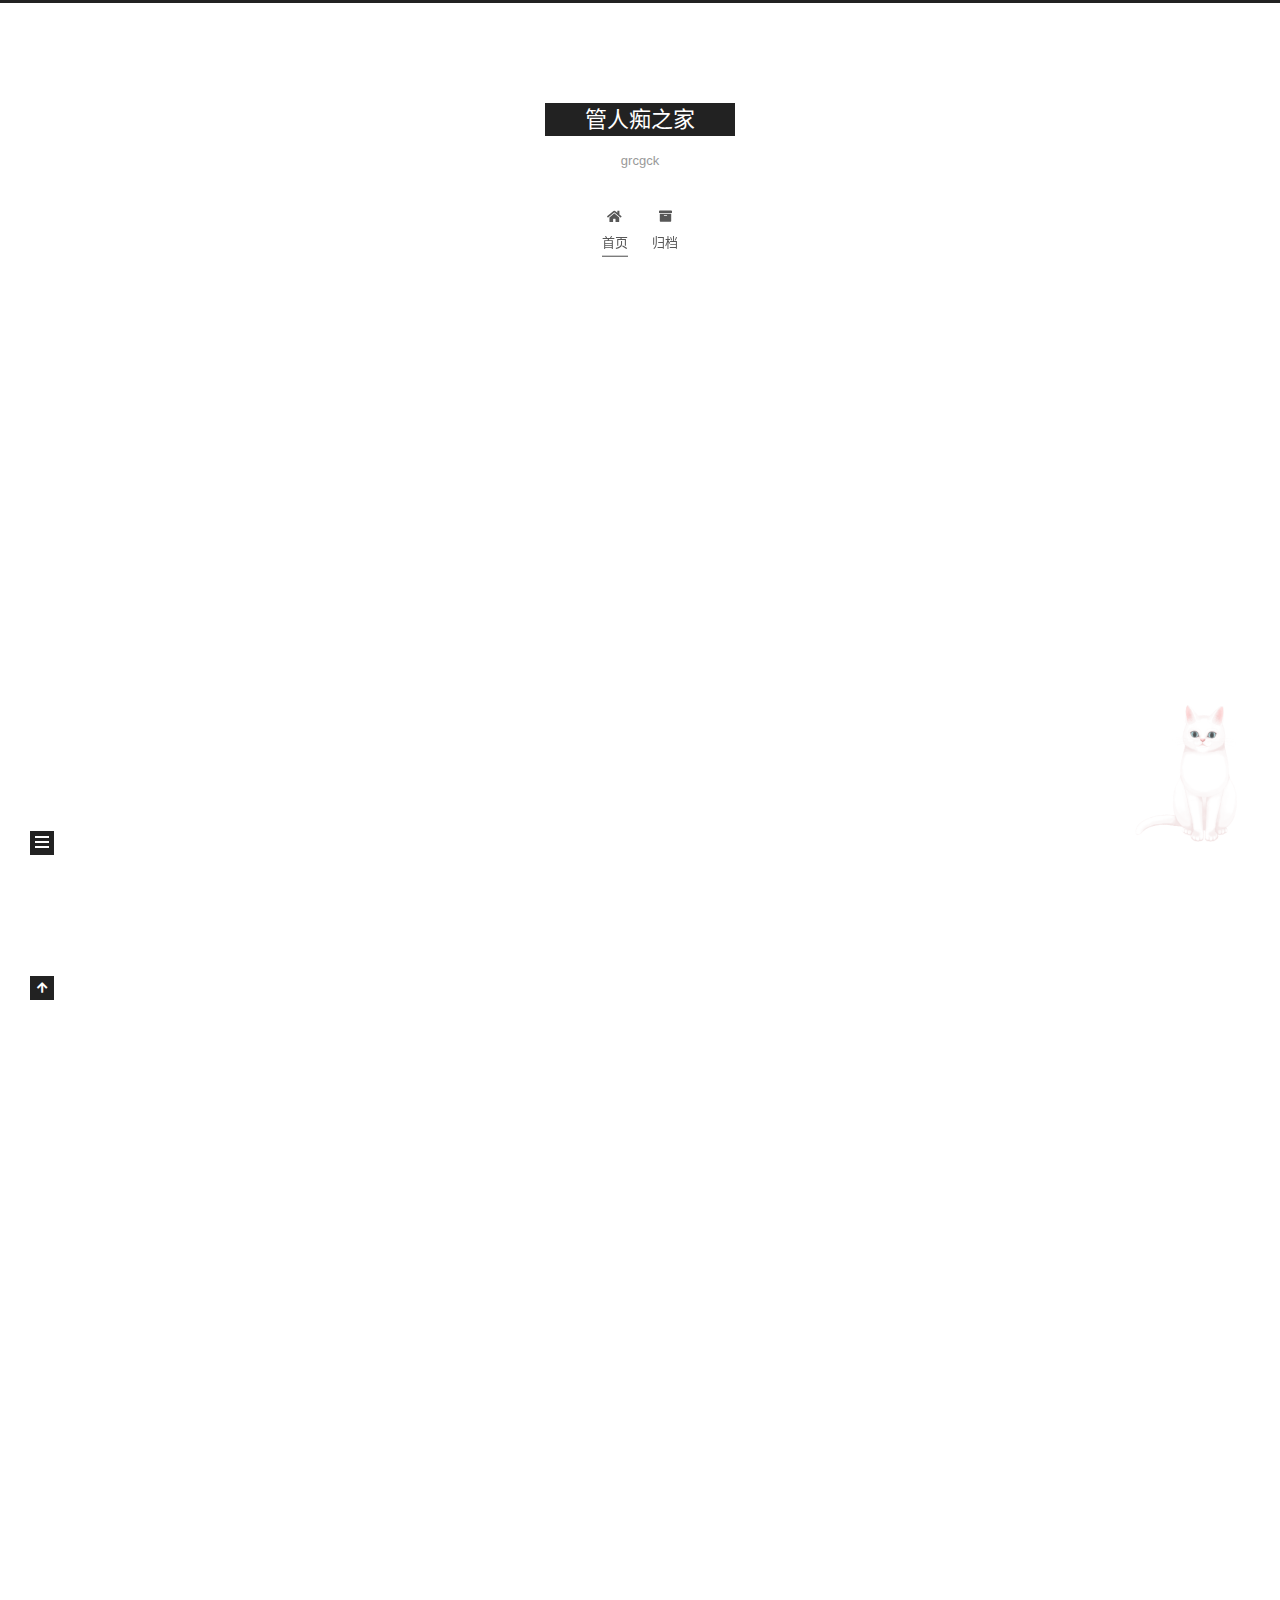
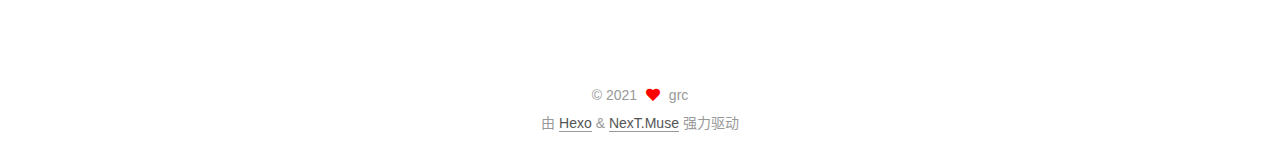
==== index.html @ 7132b40b "Site updated: 2021-07-01 03:43:33" ====
<!DOCTYPE html>
<html lang="zh-CN">
<head>
  <meta charset="UTF-8">
<meta name="viewport" content="width=device-width, initial-scale=1, maximum-scale=2">
<meta name="theme-color" content="#222">
<meta name="generator" content="Hexo 5.4.0">
  <link rel="apple-touch-icon" sizes="180x180" href="/images/apple-touch-icon-next.png">
  <link rel="icon" type="image/png" sizes="32x32" href="/images/favicon-32x32-next.png">
  <link rel="icon" type="image/png" sizes="16x16" href="/images/favicon-16x16-next.png">
  <link rel="mask-icon" href="/images/logo.svg" color="#222">

<link rel="stylesheet" href="/css/main.css">


<link rel="stylesheet" href="/lib/font-awesome/css/all.min.css">

<script id="hexo-configurations">
    var NexT = window.NexT || {};
    var CONFIG = {"hostname":"example.com","root":"/","scheme":"Muse","version":"7.8.0","exturl":false,"sidebar":{"position":"left","display":"post","padding":18,"offset":12,"onmobile":false},"copycode":{"enable":false,"show_result":false,"style":null},"back2top":{"enable":true,"sidebar":false,"scrollpercent":false},"bookmark":{"enable":false,"color":"#222","save":"auto"},"fancybox":false,"mediumzoom":false,"lazyload":false,"pangu":false,"comments":{"style":"tabs","active":null,"storage":true,"lazyload":false,"nav":null},"algolia":{"hits":{"per_page":10},"labels":{"input_placeholder":"Search for Posts","hits_empty":"We didn't find any results for the search: ${query}","hits_stats":"${hits} results found in ${time} ms"}},"localsearch":{"enable":false,"trigger":"auto","top_n_per_article":1,"unescape":false,"preload":false},"motion":{"enable":true,"async":false,"transition":{"post_block":"fadeIn","post_header":"slideDownIn","post_body":"slideDownIn","coll_header":"slideLeftIn","sidebar":"slideUpIn"}}};
  </script>

  <meta property="og:type" content="website">
<meta property="og:title" content="管人痴之家">
<meta property="og:url" content="http://example.com/index.html">
<meta property="og:site_name" content="管人痴之家">
<meta property="og:locale" content="zh_CN">
<meta property="article:author" content="grc">
<meta property="article:tag" content="vtb">
<meta name="twitter:card" content="summary">

<link rel="canonical" href="http://example.com/">


<script id="page-configurations">
  // https://hexo.io/docs/variables.html
  CONFIG.page = {
    sidebar: "",
    isHome : true,
    isPost : false,
    lang   : 'zh-CN'
  };
</script>

  <title>管人痴之家</title>
  






  <noscript>
  <style>
  .use-motion .brand,
  .use-motion .menu-item,
  .sidebar-inner,
  .use-motion .post-block,
  .use-motion .pagination,
  .use-motion .comments,
  .use-motion .post-header,
  .use-motion .post-body,
  .use-motion .collection-header { opacity: initial; }

  .use-motion .site-title,
  .use-motion .site-subtitle {
    opacity: initial;
    top: initial;
  }

  .use-motion .logo-line-before i { left: initial; }
  .use-motion .logo-line-after i { right: initial; }
  </style>
</noscript>

</head>

<body itemscope itemtype="http://schema.org/WebPage">
  <div class="container use-motion">
    <div class="headband"></div>

    <header class="header" itemscope itemtype="http://schema.org/WPHeader">
      <div class="header-inner"><div class="site-brand-container">
  <div class="site-nav-toggle">
    <div class="toggle" aria-label="切换导航栏">
      <span class="toggle-line toggle-line-first"></span>
      <span class="toggle-line toggle-line-middle"></span>
      <span class="toggle-line toggle-line-last"></span>
    </div>
  </div>

  <div class="site-meta">

    <a href="/" class="brand" rel="start">
      <span class="logo-line-before"><i></i></span>
      <h1 class="site-title">管人痴之家</h1>
      <span class="logo-line-after"><i></i></span>
    </a>
      <p class="site-subtitle" itemprop="description">grcgck</p>
  </div>

  <div class="site-nav-right">
    <div class="toggle popup-trigger">
    </div>
  </div>
</div>




<nav class="site-nav">
  <ul id="menu" class="main-menu menu">
        <li class="menu-item menu-item-home">

    <a href="/" rel="section"><i class="fa fa-home fa-fw"></i>首页</a>

  </li>
        <li class="menu-item menu-item-archives">

    <a href="/archives/" rel="section"><i class="fa fa-archive fa-fw"></i>归档</a>

  </li>
  </ul>
</nav>




</div>
    </header>

    
  <div class="back-to-top">
    <i class="fa fa-arrow-up"></i>
    <span>0%</span>
  </div>


    <main class="main">
      <div class="main-inner">
        <div class="content-wrap">
          

          <div class="content index posts-expand">
            
      
  
  
  <article itemscope itemtype="http://schema.org/Article" class="post-block" lang="zh-CN">
    <link itemprop="mainEntityOfPage" href="http://example.com/2021/06/30/%E6%88%91%E7%9A%84%E7%AC%AC%E4%B8%80%E7%AF%87%E5%8D%9A%E5%AE%A2%E6%96%87%E7%AB%A0/">

    <span hidden itemprop="author" itemscope itemtype="http://schema.org/Person">
      <meta itemprop="image" content="/images/avatar.gif">
      <meta itemprop="name" content="grc">
      <meta itemprop="description" content="">
    </span>

    <span hidden itemprop="publisher" itemscope itemtype="http://schema.org/Organization">
      <meta itemprop="name" content="管人痴之家">
    </span>
      <header class="post-header">
        <h2 class="post-title" itemprop="name headline">
          
            <a href="/2021/06/30/%E6%88%91%E7%9A%84%E7%AC%AC%E4%B8%80%E7%AF%87%E5%8D%9A%E5%AE%A2%E6%96%87%E7%AB%A0/" class="post-title-link" itemprop="url">我的第一篇博客文章</a>
        </h2>

        <div class="post-meta">
            <span class="post-meta-item">
              <span class="post-meta-item-icon">
                <i class="far fa-calendar"></i>
              </span>
              <span class="post-meta-item-text">发表于</span>

              <time title="创建时间：2021-06-30 17:59:44" itemprop="dateCreated datePublished" datetime="2021-06-30T17:59:44+08:00">2021-06-30</time>
            </span>

          

        </div>
      </header>

    
    
    
    <div class="post-body" itemprop="articleBody">

      
          
      
    </div>

    
    
    
      <footer class="post-footer">
        <div class="post-eof"></div>
      </footer>
  </article>
  
  
  

      
  
  
  <article itemscope itemtype="http://schema.org/Article" class="post-block" lang="zh-CN">
    <link itemprop="mainEntityOfPage" href="http://example.com/2021/06/30/hello-world/">

    <span hidden itemprop="author" itemscope itemtype="http://schema.org/Person">
      <meta itemprop="image" content="/images/avatar.gif">
      <meta itemprop="name" content="grc">
      <meta itemprop="description" content="">
    </span>

    <span hidden itemprop="publisher" itemscope itemtype="http://schema.org/Organization">
      <meta itemprop="name" content="管人痴之家">
    </span>
      <header class="post-header">
        <h2 class="post-title" itemprop="name headline">
          
            <a href="/2021/06/30/hello-world/" class="post-title-link" itemprop="url">Hello World</a>
        </h2>

        <div class="post-meta">
            <span class="post-meta-item">
              <span class="post-meta-item-icon">
                <i class="far fa-calendar"></i>
              </span>
              <span class="post-meta-item-text">发表于</span>

              <time title="创建时间：2021-06-30 17:54:31" itemprop="dateCreated datePublished" datetime="2021-06-30T17:54:31+08:00">2021-06-30</time>
            </span>
              <span class="post-meta-item">
                <span class="post-meta-item-icon">
                  <i class="far fa-calendar-check"></i>
                </span>
                <span class="post-meta-item-text">更新于</span>
                <time title="修改时间：1985-10-26 16:15:00" itemprop="dateModified" datetime="1985-10-26T16:15:00+08:00">1985-10-26</time>
              </span>

          

        </div>
      </header>

    
    
    
    <div class="post-body" itemprop="articleBody">

      
          <p>Welcome to <a target="_blank" rel="noopener" href="https://hexo.io/">Hexo</a>! This is your very first post. Check <a target="_blank" rel="noopener" href="https://hexo.io/docs/">documentation</a> for more info. If you get any problems when using Hexo, you can find the answer in <a target="_blank" rel="noopener" href="https://hexo.io/docs/troubleshooting.html">troubleshooting</a> or you can ask me on <a target="_blank" rel="noopener" href="https://github.com/hexojs/hexo/issues">GitHub</a>.</p>
<h2 id="Quick-Start"><a href="#Quick-Start" class="headerlink" title="Quick Start"></a>Quick Start</h2><h3 id="Create-a-new-post"><a href="#Create-a-new-post" class="headerlink" title="Create a new post"></a>Create a new post</h3><figure class="highlight bash"><table><tr><td class="gutter"><pre><span class="line">1</span><br></pre></td><td class="code"><pre><span class="line">$ hexo new <span class="string">&quot;My New Post&quot;</span></span><br></pre></td></tr></table></figure>

<p>More info: <a target="_blank" rel="noopener" href="https://hexo.io/docs/writing.html">Writing</a></p>
<h3 id="Run-server"><a href="#Run-server" class="headerlink" title="Run server"></a>Run server</h3><figure class="highlight bash"><table><tr><td class="gutter"><pre><span class="line">1</span><br></pre></td><td class="code"><pre><span class="line">$ hexo server</span><br></pre></td></tr></table></figure>

<p>More info: <a target="_blank" rel="noopener" href="https://hexo.io/docs/server.html">Server</a></p>
<h3 id="Generate-static-files"><a href="#Generate-static-files" class="headerlink" title="Generate static files"></a>Generate static files</h3><figure class="highlight bash"><table><tr><td class="gutter"><pre><span class="line">1</span><br></pre></td><td class="code"><pre><span class="line">$ hexo generate</span><br></pre></td></tr></table></figure>

<p>More info: <a target="_blank" rel="noopener" href="https://hexo.io/docs/generating.html">Generating</a></p>
<h3 id="Deploy-to-remote-sites"><a href="#Deploy-to-remote-sites" class="headerlink" title="Deploy to remote sites"></a>Deploy to remote sites</h3><figure class="highlight bash"><table><tr><td class="gutter"><pre><span class="line">1</span><br></pre></td><td class="code"><pre><span class="line">$ hexo deploy</span><br></pre></td></tr></table></figure>

<p>More info: <a target="_blank" rel="noopener" href="https://hexo.io/docs/one-command-deployment.html">Deployment</a></p>

      
    </div>

    
    
    
      <footer class="post-footer">
        <div class="post-eof"></div>
      </footer>
  </article>
  
  
  


  



          </div>
          

<script>
  window.addEventListener('tabs:register', () => {
    let { activeClass } = CONFIG.comments;
    if (CONFIG.comments.storage) {
      activeClass = localStorage.getItem('comments_active') || activeClass;
    }
    if (activeClass) {
      let activeTab = document.querySelector(`a[href="#comment-${activeClass}"]`);
      if (activeTab) {
        activeTab.click();
      }
    }
  });
  if (CONFIG.comments.storage) {
    window.addEventListener('tabs:click', event => {
      if (!event.target.matches('.tabs-comment .tab-content .tab-pane')) return;
      let commentClass = event.target.classList[1];
      localStorage.setItem('comments_active', commentClass);
    });
  }
</script>

        </div>
          
  
  <div class="toggle sidebar-toggle">
    <span class="toggle-line toggle-line-first"></span>
    <span class="toggle-line toggle-line-middle"></span>
    <span class="toggle-line toggle-line-last"></span>
  </div>

  <aside class="sidebar">
    <div class="sidebar-inner">

      <ul class="sidebar-nav motion-element">
        <li class="sidebar-nav-toc">
          文章目录
        </li>
        <li class="sidebar-nav-overview">
          站点概览
        </li>
      </ul>

      <!--noindex-->
      <div class="post-toc-wrap sidebar-panel">
      </div>
      <!--/noindex-->

      <div class="site-overview-wrap sidebar-panel">
        <div class="site-author motion-element" itemprop="author" itemscope itemtype="http://schema.org/Person">
  <p class="site-author-name" itemprop="name">grc</p>
  <div class="site-description" itemprop="description"></div>
</div>
<div class="site-state-wrap motion-element">
  <nav class="site-state">
      <div class="site-state-item site-state-posts">
          <a href="/archives/">
        
          <span class="site-state-item-count">2</span>
          <span class="site-state-item-name">日志</span>
        </a>
      </div>
  </nav>
</div>



      </div>

    </div>
  </aside>
  <div id="sidebar-dimmer"></div>


      </div>
    </main>

    <footer class="footer">
      <div class="footer-inner">
        

        

<div class="copyright">
  
  &copy; 
  <span itemprop="copyrightYear">2021</span>
  <span class="with-love">
    <i class="fa fa-heart"></i>
  </span>
  <span class="author" itemprop="copyrightHolder">grc</span>
</div>
  <div class="powered-by">由 <a href="https://hexo.io/" class="theme-link" rel="noopener" target="_blank">Hexo</a> & <a href="https://muse.theme-next.org/" class="theme-link" rel="noopener" target="_blank">NexT.Muse</a> 强力驱动
  </div>

        








      </div>
    </footer>
  </div>

  
  <script src="/lib/anime.min.js"></script>
  <script src="/lib/velocity/velocity.min.js"></script>
  <script src="/lib/velocity/velocity.ui.min.js"></script>

<script src="/js/utils.js"></script>

<script src="/js/motion.js"></script>


<script src="/js/schemes/muse.js"></script>


<script src="/js/next-boot.js"></script>




  















  

  

<script src="/live2dw/lib/L2Dwidget.min.js?094cbace49a39548bed64abff5988b05"></script><script>L2Dwidget.init({"model":{"jsonPath":"/live2dw/assets/tororo.model.json"},"display":{"position":"right","width":150,"height":300},"mobile":{"show":false},"log":false,"pluginJsPath":"lib/","pluginModelPath":"assets/","pluginRootPath":"live2dw/","tagMode":false});</script></body>
</html>
---- css/main.css ----
:root {
  --body-bg-color: #fff;
  --content-bg-color: #fff;
  --card-bg-color: #f5f5f5;
  --text-color: #555;
  --blockquote-color: #666;
  --link-color: #555;
  --link-hover-color: #222;
  --brand-color: #fff;
  --brand-hover-color: #fff;
  --table-row-odd-bg-color: #f9f9f9;
  --table-row-hover-bg-color: #f5f5f5;
  --menu-item-bg-color: #f5f5f5;
  --btn-default-bg: #222;
  --btn-default-color: #fff;
  --btn-default-border-color: #222;
  --btn-default-hover-bg: #fff;
  --btn-default-hover-color: #222;
  --btn-default-hover-border-color: #222;
}
html {
  line-height: 1.15; /* 1 */
  -webkit-text-size-adjust: 100%; /* 2 */
}
body {
  margin: 0;
}
main {
  display: block;
}
h1 {
  font-size: 2em;
  margin: 0.67em 0;
}
hr {
  box-sizing: content-box; /* 1 */
  height: 0; /* 1 */
  overflow: visible; /* 2 */
}
pre {
  font-family: monospace, monospace; /* 1 */
  font-size: 1em; /* 2 */
}
a {
  background: transparent;
}
abbr[title] {
  border-bottom: none; /* 1 */
  text-decoration: underline; /* 2 */
  text-decoration: underline dotted; /* 2 */
}
b,
strong {
  font-weight: bolder;
}
code,
kbd,
samp {
  font-family: monospace, monospace; /* 1 */
  font-size: 1em; /* 2 */
}
small {
  font-size: 80%;
}
sub,
sup {
  font-size: 75%;
  line-height: 0;
  position: relative;
  vertical-align: baseline;
}
sub {
  bottom: -0.25em;
}
sup {
  top: -0.5em;
}
img {
  border-style: none;
}
button,
input,
optgroup,
select,
textarea {
  font-family: inherit; /* 1 */
  font-size: 100%; /* 1 */
  line-height: 1.15; /* 1 */
  margin: 0; /* 2 */
}
button,
input {
/* 1 */
  overflow: visible;
}
button,
select {
/* 1 */
  text-transform: none;
}
button,
[type='button'],
[type='reset'],
[type='submit'] {
  -webkit-appearance: button;
}
button::-moz-focus-inner,
[type='button']::-moz-focus-inner,
[type='reset']::-moz-focus-inner,
[type='submit']::-moz-focus-inner {
  border-style: none;
  padding: 0;
}
button:-moz-focusring,
[type='button']:-moz-focusring,
[type='reset']:-moz-focusring,
[type='submit']:-moz-focusring {
  outline: 1px dotted ButtonText;
}
fieldset {
  padding: 0.35em 0.75em 0.625em;
}
legend {
  box-sizing: border-box; /* 1 */
  color: inherit; /* 2 */
  display: table; /* 1 */
  max-width: 100%; /* 1 */
  padding: 0; /* 3 */
  white-space: normal; /* 1 */
}
progress {
  vertical-align: baseline;
}
textarea {
  overflow: auto;
}
[type='checkbox'],
[type='radio'] {
  box-sizing: border-box; /* 1 */
  padding: 0; /* 2 */
}
[type='number']::-webkit-inner-spin-button,
[type='number']::-webkit-outer-spin-button {
  height: auto;
}
[type='search'] {
  outline-offset: -2px; /* 2 */
  -webkit-appearance: textfield; /* 1 */
}
[type='search']::-webkit-search-decoration {
  -webkit-appearance: none;
}
::-webkit-file-upload-button {
  font: inherit; /* 2 */
  -webkit-appearance: button; /* 1 */
}
details {
  display: block;
}
summary {
  display: list-item;
}
template {
  display: none;
}
[hidden] {
  display: none;
}
::selection {
  background: #262a30;
  color: #eee;
}
html,
body {
  height: 100%;
}
body {
  background: var(--body-bg-color);
  color: var(--text-color);
  font-family: 'Lato', "PingFang SC", "Microsoft YaHei", sans-serif;
  font-size: 1em;
  line-height: 2;
}
@media (max-width: 991px) {
  body {
    padding-left: 0 !important;
    padding-right: 0 !important;
  }
}
h1,
h2,
h3,
h4,
h5,
h6 {
  font-family: 'Lato', "PingFang SC", "Microsoft YaHei", sans-serif;
  font-weight: bold;
  line-height: 1.5;
  margin: 20px 0 15px;
}
h1 {
  font-size: 1.5em;
}
h2 {
  font-size: 1.375em;
}
h3 {
  font-size: 1.25em;
}
h4 {
  font-size: 1.125em;
}
h5 {
  font-size: 1em;
}
h6 {
  font-size: 0.875em;
}
p {
  margin: 0 0 20px 0;
}
a,
span.exturl {
  border-bottom: 1px solid #999;
  color: var(--link-color);
  outline: 0;
  text-decoration: none;
  overflow-wrap: break-word;
  word-wrap: break-word;
  cursor: pointer;
}
a:hover,
span.exturl:hover {
  border-bottom-color: var(--link-hover-color);
  color: var(--link-hover-color);
}
iframe,
img,
video {
  display: block;
  margin-left: auto;
  margin-right: auto;
  max-width: 100%;
}
hr {
  background-image: repeating-linear-gradient(-45deg, #ddd, #ddd 4px, transparent 4px, transparent 8px);
  border: 0;
  height: 3px;
  margin: 40px 0;
}
blockquote {
  border-left: 4px solid #ddd;
  color: var(--blockquote-color);
  margin: 0;
  padding: 0 15px;
}
blockquote cite::before {
  content: '-';
  padding: 0 5px;
}
dt {
  font-weight: bold;
}
dd {
  margin: 0;
  padding: 0;
}
kbd {
  background-color: #f5f5f5;
  background-image: linear-gradient(#eee, #fff, #eee);
  border: 1px solid #ccc;
  border-radius: 0.2em;
  box-shadow: 0.1em 0.1em 0.2em rgba(0,0,0,0.1);
  color: #555;
  font-family: inherit;
  padding: 0.1em 0.3em;
  white-space: nowrap;
}
.table-container {
  overflow: auto;
}
table {
  border-collapse: collapse;
  border-spacing: 0;
  font-size: 0.875em;
  margin: 0 0 20px 0;
  width: 100%;
}
tbody tr:nth-of-type(odd) {
  background: var(--table-row-odd-bg-color);
}
tbody tr:hover {
  background: var(--table-row-hover-bg-color);
}
caption,
th,
td {
  font-weight: normal;
  padding: 8px;
  vertical-align: middle;
}
th,
td {
  border: 1px solid #ddd;
  border-bottom: 3px solid #ddd;
}
th {
  font-weight: 700;
  padding-bottom: 10px;
}
td {
  border-bottom-width: 1px;
}
.btn {
  background: var(--btn-default-bg);
  border: 2px solid var(--btn-default-border-color);
  border-radius: 0;
  color: var(--btn-default-color);
  display: inline-block;
  font-size: 0.875em;
  line-height: 2;
  padding: 0 20px;
  text-decoration: none;
  transition-property: background-color;
  transition-delay: 0s;
  transition-duration: 0.2s;
  transition-timing-function: ease-in-out;
}
.btn:hover {
  background: var(--btn-default-hover-bg);
  border-color: var(--btn-default-hover-border-color);
  color: var(--btn-default-hover-color);
}
.btn + .btn {
  margin: 0 0 8px 8px;
}
.btn .fa-fw {
  text-align: left;
  width: 1.285714285714286em;
}
.toggle {
  line-height: 0;
}
.toggle .toggle-line {
  background: #fff;
  display: inline-block;
  height: 2px;
  left: 0;
  position: relative;
  top: 0;
  transition: all 0.4s;
  vertical-align: top;
  width: 100%;
}
.toggle .toggle-line:not(:first-child) {
  margin-top: 3px;
}
.toggle.toggle-arrow .toggle-line-first {
  left: 50%;
  top: 2px;
  transform: rotate(45deg);
  width: 50%;
}
.toggle.toggle-arrow .toggle-line-middle {
  left: 2px;
  width: 90%;
}
.toggle.toggle-arrow .toggle-line-last {
  left: 50%;
  top: -2px;
  transform: rotate(-45deg);
  width: 50%;
}
.toggle.toggle-close .toggle-line-first {
  transform: rotate(-45deg);
  top: 5px;
}
.toggle.toggle-close .toggle-line-middle {
  opacity: 0;
}
.toggle.toggle-close .toggle-line-last {
  transform: rotate(45deg);
  top: -5px;
}
.highlight,
pre {
  background: #f7f7f7;
  color: #4d4d4c;
  line-height: 1.6;
  margin: 0 auto 20px;
}
pre,
code {
  font-family: consolas, Menlo, monospace, "PingFang SC", "Microsoft YaHei";
}
code {
  background: #eee;
  border-radius: 3px;
  color: #555;
  padding: 2px 4px;
  overflow-wrap: break-word;
  word-wrap: break-word;
}
.highlight *::selection {
  background: #d6d6d6;
}
.highlight pre {
  border: 0;
  margin: 0;
  padding: 10px 0;
}
.highlight table {
  border: 0;
  margin: 0;
  width: auto;
}
.highlight td {
  border: 0;
  padding: 0;
}
.highlight figcaption {
  background: #eff2f3;
  color: #4d4d4c;
  display: flex;
  font-size: 0.875em;
  justify-content: space-between;
  line-height: 1.2;
  padding: 0.5em;
}
.highlight figcaption a {
  color: #4d4d4c;
}
.highlight figcaption a:hover {
  border-bottom-color: #4d4d4c;
}
.highlight .gutter {
  -moz-user-select: none;
  -ms-user-select: none;
  -webkit-user-select: none;
  user-select: none;
}
.highlight .gutter pre {
  background: #eff2f3;
  color: #869194;
  padding-left: 10px;
  padding-right: 10px;
  text-align: right;
}
.highlight .code pre {
  background: #f7f7f7;
  padding-left: 10px;
  width: 100%;
}
.gist table {
  width: auto;
}
.gist table td {
  border: 0;
}
pre {
  overflow: auto;
  padding: 10px;
}
pre code {
  background: none;
  color: #4d4d4c;
  font-size: 0.875em;
  padding: 0;
  text-shadow: none;
}
pre .deletion {
  background: #fdd;
}
pre .addition {
  background: #dfd;
}
pre .meta {
  color: #eab700;
  -moz-user-select: none;
  -ms-user-select: none;
  -webkit-user-select: none;
  user-select: none;
}
pre .comment {
  color: #8e908c;
}
pre .variable,
pre .attribute,
pre .tag,
pre .name,
pre .regexp,
pre .ruby .constant,
pre .xml .tag .title,
pre .xml .pi,
pre .xml .doctype,
pre .html .doctype,
pre .css .id,
pre .css .class,
pre .css .pseudo {
  color: #c82829;
}
pre .number,
pre .preprocessor,
pre .built_in,
pre .builtin-name,
pre .literal,
pre .params,
pre .constant,
pre .command {
  color: #f5871f;
}
pre .ruby .class .title,
pre .css .rules .attribute,
pre .string,
pre .symbol,
pre .value,
pre .inheritance,
pre .header,
pre .ruby .symbol,
pre .xml .cdata,
pre .special,
pre .formula {
  color: #718c00;
}
pre .title,
pre .css .hexcolor {
  color: #3e999f;
}
pre .function,
pre .python .decorator,
pre .python .title,
pre .ruby .function .title,
pre .ruby .title .keyword,
pre .perl .sub,
pre .javascript .title,
pre .coffeescript .title {
  color: #4271ae;
}
pre .keyword,
pre .javascript .function {
  color: #8959a8;
}
.blockquote-center {
  border-left: none;
  margin: 40px 0;
  padding: 0;
  position: relative;
  text-align: center;
}
.blockquote-center .fa {
  display: block;
  opacity: 0.6;
  position: absolute;
  width: 100%;
}
.blockquote-center .fa-quote-left {
  border-top: 1px solid #ccc;
  text-align: left;
  top: -20px;
}
.blockquote-center .fa-quote-right {
  border-bottom: 1px solid #ccc;
  text-align: right;
  bottom: -20px;
}
.blockquote-center p,
.blockquote-center div {
  text-align: center;
}
.post-body .group-picture img {
  margin: 0 auto;
  padding: 0 3px;
}
.group-picture-row {
  margin-bottom: 6px;
  overflow: hidden;
}
.group-picture-column {
  float: left;
  margin-bottom: 10px;
}
.post-body .label {
  color: #555;
  display: inline;
  padding: 0 2px;
}
.post-body .label.default {
  background: #f0f0f0;
}
.post-body .label.primary {
  background: #efe6f7;
}
.post-body .label.info {
  background: #e5f2f8;
}
.post-body .label.success {
  background: #e7f4e9;
}
.post-body .label.warning {
  background: #fcf6e1;
}
.post-body .label.danger {
  background: #fae8eb;
}
.post-body .tabs {
  margin-bottom: 20px;
}
.post-body .tabs,
.tabs-comment {
  display: block;
  padding-top: 10px;
  position: relative;
}
.post-body .tabs ul.nav-tabs,
.tabs-comment ul.nav-tabs {
  display: flex;
  flex-wrap: wrap;
  margin: 0;
  margin-bottom: -1px;
  padding: 0;
}
@media (max-width: 413px) {
  .post-body .tabs ul.nav-tabs,
  .tabs-comment ul.nav-tabs {
    display: block;
    margin-bottom: 5px;
  }
}
.post-body .tabs ul.nav-tabs li.tab,
.tabs-comment ul.nav-tabs li.tab {
  border-bottom: 1px solid #ddd;
  border-left: 1px solid transparent;
  border-right: 1px solid transparent;
  border-top: 3px solid transparent;
  flex-grow: 1;
  list-style-type: none;
  border-radius: 0 0 0 0;
}
@media (max-width: 413px) {
  .post-body .tabs ul.nav-tabs li.tab,
  .tabs-comment ul.nav-tabs li.tab {
    border-bottom: 1px solid transparent;
    border-left: 3px solid transparent;
    border-right: 1px solid transparent;
    border-top: 1px solid transparent;
  }
}
@media (max-width: 413px) {
  .post-body .tabs ul.nav-tabs li.tab,
  .tabs-comment ul.nav-tabs li.tab {
    border-radius: 0;
  }
}
.post-body .tabs ul.nav-tabs li.tab a,
.tabs-comment ul.nav-tabs li.tab a {
  border-bottom: initial;
  display: block;
  line-height: 1.8;
  outline: 0;
  padding: 0.25em 0.75em;
  text-align: center;
  transition-delay: 0s;
  transition-duration: 0.2s;
  transition-timing-function: ease-out;
}
.post-body .tabs ul.nav-tabs li.tab a i,
.tabs-comment ul.nav-tabs li.tab a i {
  width: 1.285714285714286em;
}
.post-body .tabs ul.nav-tabs li.tab.active,
.tabs-comment ul.nav-tabs li.tab.active {
  border-bottom: 1px solid transparent;
  border-left: 1px solid #ddd;
  border-right: 1px solid #ddd;
  border-top: 3px solid #fc6423;
}
@media (max-width: 413px) {
  .post-body .tabs ul.nav-tabs li.tab.active,
  .tabs-comment ul.nav-tabs li.tab.active {
    border-bottom: 1px solid #ddd;
    border-left: 3px solid #fc6423;
    border-right: 1px solid #ddd;
    border-top: 1px solid #ddd;
  }
}
.post-body .tabs ul.nav-tabs li.tab.active a,
.tabs-comment ul.nav-tabs li.tab.active a {
  color: var(--link-color);
  cursor: default;
}
.post-body .tabs .tab-content .tab-pane,
.tabs-comment .tab-content .tab-pane {
  border: 1px solid #ddd;
  border-top: 0;
  padding: 20px 20px 0 20px;
  border-radius: 0;
}
.post-body .tabs .tab-content .tab-pane:not(.active),
.tabs-comment .tab-content .tab-pane:not(.active) {
  display: none;
}
.post-body .tabs .tab-content .tab-pane.active,
.tabs-comment .tab-content .tab-pane.active {
  display: block;
}
.post-body .tabs .tab-content .tab-pane.active:nth-of-type(1),
.tabs-comment .tab-content .tab-pane.active:nth-of-type(1) {
  border-radius: 0 0 0 0;
}
@media (max-width: 413px) {
  .post-body .tabs .tab-content .tab-pane.active:nth-of-type(1),
  .tabs-comment .tab-content .tab-pane.active:nth-of-type(1) {
    border-radius: 0;
  }
}
.post-body .note {
  border-radius: 3px;
  margin-bottom: 20px;
  padding: 1em;
  position: relative;
  border: 1px solid #eee;
  border-left-width: 5px;
}
.post-body .note h2,
.post-body .note h3,
.post-body .note h4,
.post-body .note h5,
.post-body .note h6 {
  margin-top: 0;
  border-bottom: initial;
  margin-bottom: 0;
  padding-top: 0;
}
.post-body .note p:first-child,
.post-body .note ul:first-child,
.post-body .note ol:first-child,
.post-body .note table:first-child,
.post-body .note pre:first-child,
.post-body .note blockquote:first-child,
.post-body .note img:first-child {
  margin-top: 0;
}
.post-body .note p:last-child,
.post-body .note ul:last-child,
.post-body .note ol:last-child,
.post-body .note table:last-child,
.post-body .note pre:last-child,
.post-body .note blockquote:last-child,
.post-body .note img:last-child {
  margin-bottom: 0;
}
.post-body .note.default {
  border-left-color: #777;
}
.post-body .note.default h2,
.post-body .note.default h3,
.post-body .note.default h4,
.post-body .note.default h5,
.post-body .note.default h6 {
  color: #777;
}
.post-body .note.primary {
  border-left-color: #6f42c1;
}
.post-body .note.primary h2,
.post-body .note.primary h3,
.post-body .note.primary h4,
.post-body .note.primary h5,
.post-body .note.primary h6 {
  color: #6f42c1;
}
.post-body .note.info {
  border-left-color: #428bca;
}
.post-body .note.info h2,
.post-body .note.info h3,
.post-body .note.info h4,
.post-body .note.info h5,
.post-body .note.info h6 {
  color: #428bca;
}
.post-body .note.success {
  border-left-color: #5cb85c;
}
.post-body .note.success h2,
.post-body .note.success h3,
.post-body .note.success h4,
.post-body .note.success h5,
.post-body .note.success h6 {
  color: #5cb85c;
}
.post-body .note.warning {
  border-left-color: #f0ad4e;
}
.post-body .note.warning h2,
.post-body .note.warning h3,
.post-body .note.warning h4,
.post-body .note.warning h5,
.post-body .note.warning h6 {
  color: #f0ad4e;
}
.post-body .note.danger {
  border-left-color: #d9534f;
}
.post-body .note.danger h2,
.post-body .note.danger h3,
.post-body .note.danger h4,
.post-body .note.danger h5,
.post-body .note.danger h6 {
  color: #d9534f;
}
.pagination .prev,
.pagination .next,
.pagination .page-number,
.pagination .space {
  display: inline-block;
  margin: 0 10px;
  padding: 0 11px;
  position: relative;
  top: -1px;
}
@media (max-width: 767px) {
  .pagination .prev,
  .pagination .next,
  .pagination .page-number,
  .pagination .space {
    margin: 0 5px;
  }
}
.pagination {
  border-top: 1px solid #eee;
  margin: 120px 0 0;
  text-align: center;
}
.pagination .prev,
.pagination .next,
.pagination .page-number {
  border-bottom: 0;
  border-top: 1px solid #eee;
  transition-property: border-color;
  transition-delay: 0s;
  transition-duration: 0.2s;
  transition-timing-function: ease-in-out;
}
.pagination .prev:hover,
.pagination .next:hover,
.pagination .page-number:hover {
  border-top-color: #222;
}
.pagination .space {
  margin: 0;
  padding: 0;
}
.pagination .prev {
  margin-left: 0;
}
.pagination .next {
  margin-right: 0;
}
.pagination .page-number.current {
  background: #ccc;
  border-top-color: #ccc;
  color: #fff;
}
@media (max-width: 767px) {
  .pagination {
    border-top: none;
  }
  .pagination .prev,
  .pagination .next,
  .pagination .page-number {
    border-bottom: 1px solid #eee;
    border-top: 0;
    margin-bottom: 10px;
    padding: 0 10px;
  }
  .pagination .prev:hover,
  .pagination .next:hover,
  .pagination .page-number:hover {
    border-bottom-color: #222;
  }
}
.comments {
  margin-top: 60px;
  overflow: hidden;
}
.comment-button-group {
  display: flex;
  flex-wrap: wrap-reverse;
  justify-content: center;
  margin: 1em 0;
}
.comment-button-group .comment-button {
  margin: 0.1em 0.2em;
}
.comment-button-group .comment-button.active {
  background: var(--btn-default-hover-bg);
  border-color: var(--btn-default-hover-border-color);
  color: var(--btn-default-hover-color);
}
.comment-position {
  display: none;
}
.comment-position.active {
  display: block;
}
.tabs-comment {
  background: var(--content-bg-color);
  margin-top: 4em;
  padding-top: 0;
}
.tabs-comment .comments {
  border: 0;
  box-shadow: none;
  margin-top: 0;
  padding-top: 0;
}
.container {
  min-height: 100%;
  position: relative;
}
.main-inner {
  margin: 0 auto;
  width: 700px;
}
@media (min-width: 1200px) {
  .main-inner {
    width: 800px;
  }
}
@media (min-width: 1600px) {
  .main-inner {
    width: 900px;
  }
}
@media (max-width: 767px) {
  .content-wrap {
    padding: 0 20px;
  }
}
.header {
  background: transparent;
}
.header-inner {
  margin: 0 auto;
  width: 700px;
}
@media (min-width: 1200px) {
  .header-inner {
    width: 800px;
  }
}
@media (min-width: 1600px) {
  .header-inner {
    width: 900px;
  }
}
.site-brand-container {
  display: flex;
  flex-shrink: 0;
  padding: 0 10px;
}
.headband {
  background: #222;
  height: 3px;
}
.site-meta {
  flex-grow: 1;
  text-align: center;
}
@media (max-width: 767px) {
  .site-meta {
    text-align: center;
  }
}
.brand {
  border-bottom: none;
  color: var(--brand-color);
  display: inline-block;
  line-height: 1.375em;
  padding: 0 40px;
  position: relative;
}
.brand:hover {
  color: var(--brand-hover-color);
}
.site-title {
  font-family: 'Lato', "PingFang SC", "Microsoft YaHei", sans-serif;
  font-size: 1.375em;
  font-weight: normal;
  margin: 0;
}
.site-subtitle {
  color: #999;
  font-size: 0.8125em;
  margin: 10px 0;
}
.use-motion .brand {
  opacity: 0;
}
.use-motion .site-title,
.use-motion .site-subtitle,
.use-motion .custom-logo-image {
  opacity: 0;
  position: relative;
  top: -10px;
}
.site-nav-toggle,
.site-nav-right {
  display: none;
}
@media (max-width: 767px) {
  .site-nav-toggle,
  .site-nav-right {
    display: flex;
    flex-direction: column;
    justify-content: center;
  }
}
.site-nav-toggle .toggle,
.site-nav-right .toggle {
  color: var(--text-color);
  padding: 10px;
  width: 22px;
}
.site-nav-toggle .toggle .toggle-line,
.site-nav-right .toggle .toggle-line {
  background: var(--text-color);
  border-radius: 1px;
}
.site-nav {
  display: block;
}
@media (max-width: 767px) {
  .site-nav {
    clear: both;
    display: none;
  }
}
.site-nav.site-nav-on {
  display: block;
}
.menu {
  margin-top: 20px;
  padding-left: 0;
  text-align: center;
}
.menu-item {
  display: inline-block;
  list-style: none;
  margin: 0 10px;
}
@media (max-width: 767px) {
  .menu-item {
    display: block;
    margin-top: 10px;
  }
  .menu-item.menu-item-search {
    display: none;
  }
}
.menu-item a,
.menu-item span.exturl {
  border-bottom: 0;
  display: block;
  font-size: 0.8125em;
  transition-property: border-color;
  transition-delay: 0s;
  transition-duration: 0.2s;
  transition-timing-function: ease-in-out;
}
@media (hover: none) {
  .menu-item a:hover,
  .menu-item span.exturl:hover {
    border-bottom-color: transparent !important;
  }
}
.menu-item .fa,
.menu-item .fab,
.menu-item .far,
.menu-item .fas {
  margin-right: 8px;
}
.menu-item .badge {
  display: inline-block;
  font-weight: bold;
  line-height: 1;
  margin-left: 0.35em;
  margin-top: 0.35em;
  text-align: center;
  white-space: nowrap;
}
@media (max-width: 767px) {
  .menu-item .badge {
    float: right;
    margin-left: 0;
  }
}
.menu-item-active a,
.menu .menu-item a:hover,
.menu .menu-item span.exturl:hover {
  background: var(--menu-item-bg-color);
}
.use-motion .menu-item {
  opacity: 0;
}
.sidebar {
  background: #222;
  bottom: 0;
  box-shadow: inset 0 2px 6px #000;
  position: fixed;
  top: 0;
}
@media (max-width: 991px) {
  .sidebar {
    display: none;
  }
}
.sidebar-inner {
  color: #999;
  padding: 18px 10px;
  text-align: center;
}
.cc-license {
  margin-top: 10px;
  text-align: center;
}
.cc-license .cc-opacity {
  border-bottom: none;
  opacity: 0.7;
}
.cc-license .cc-opacity:hover {
  opacity: 0.9;
}
.cc-license img {
  display: inline-block;
}
.site-author-image {
  border: 2px solid #333;
  display: block;
  margin: 0 auto;
  max-width: 96px;
  padding: 2px;
}
.site-author-name {
  color: #f5f5f5;
  font-weight: normal;
  margin: 5px 0 0;
  text-align: center;
}
.site-description {
  color: #999;
  font-size: 1em;
  margin-top: 5px;
  text-align: center;
}
.links-of-author {
  margin-top: 15px;
}
.links-of-author a,
.links-of-author span.exturl {
  border-bottom-color: #555;
  display: inline-block;
  font-size: 0.8125em;
  margin-bottom: 10px;
  margin-right: 10px;
  vertical-align: middle;
}
.links-of-author a::before,
.links-of-author span.exturl::before {
  background: #e93eec;
  border-radius: 50%;
  content: ' ';
  display: inline-block;
  height: 4px;
  margin-right: 3px;
  vertical-align: middle;
  width: 4px;
}
.sidebar-button {
  margin-top: 15px;
}
.sidebar-button a {
  border: 1px solid #fc6423;
  border-radius: 4px;
  color: #fc6423;
  display: inline-block;
  padding: 0 15px;
}
.sidebar-button a .fa,
.sidebar-button a .fab,
.sidebar-button a .far,
.sidebar-button a .fas {
  margin-right: 5px;
}
.sidebar-button a:hover {
  background: #fc6423;
  border: 1px solid #fc6423;
  color: #fff;
}
.sidebar-button a:hover .fa,
.sidebar-button a:hover .fab,
.sidebar-button a:hover .far,
.sidebar-button a:hover .fas {
  color: #fff;
}
.links-of-blogroll {
  font-size: 0.8125em;
  margin-top: 10px;
}
.links-of-blogroll-title {
  font-size: 0.875em;
  font-weight: 600;
  margin-top: 0;
}
.links-of-blogroll-list {
  list-style: none;
  margin: 0;
  padding: 0;
}
#sidebar-dimmer {
  display: none;
}
@media (max-width: 767px) {
  #sidebar-dimmer {
    background: #000;
    display: block;
    height: 100%;
    left: 100%;
    opacity: 0;
    position: fixed;
    top: 0;
    width: 100%;
    z-index: 1100;
  }
  .sidebar-active + #sidebar-dimmer {
    opacity: 0.7;
    transform: translateX(-100%);
    transition: opacity 0.5s;
  }
}
.sidebar-nav {
  margin: 0;
  padding-bottom: 20px;
  padding-left: 0;
}
.sidebar-nav li {
  border-bottom: 1px solid transparent;
  color: #666;
  cursor: pointer;
  display: inline-block;
  font-size: 0.875em;
}
.sidebar-nav li.sidebar-nav-overview {
  margin-left: 10px;
}
.sidebar-nav li:hover {
  color: #f5f5f5;
}
.sidebar-nav .sidebar-nav-active {
  border-bottom-color: #87daff;
  color: #87daff;
}
.sidebar-nav .sidebar-nav-active:hover {
  color: #87daff;
}
.sidebar-panel {
  display: none;
  overflow-x: hidden;
  overflow-y: auto;
}
.sidebar-panel-active {
  display: block;
}
.sidebar-toggle {
  background: #222;
  bottom: 45px;
  cursor: pointer;
  height: 14px;
  left: 30px;
  padding: 5px;
  position: fixed;
  width: 14px;
  z-index: 1300;
}
@media (max-width: 991px) {
  .sidebar-toggle {
    left: 20px;
    opacity: 0.8;
    display: none;
  }
}
.sidebar-toggle:hover .toggle-line {
  background: #87daff;
}
.post-toc {
  font-size: 0.875em;
}
.post-toc ol {
  list-style: none;
  margin: 0;
  padding: 0 2px 5px 10px;
  text-align: left;
}
.post-toc ol > ol {
  padding-left: 0;
}
.post-toc ol a {
  transition-property: all;
  transition-delay: 0s;
  transition-duration: 0.2s;
  transition-timing-function: ease-in-out;
}
.post-toc .nav-item {
  line-height: 1.8;
  overflow: hidden;
  text-overflow: ellipsis;
  white-space: nowrap;
}
.post-toc .nav .nav-child {
  display: none;
}
.post-toc .nav .active > .nav-child {
  display: block;
}
.post-toc .nav .active-current > .nav-child {
  display: block;
}
.post-toc .nav .active-current > .nav-child > .nav-item {
  display: block;
}
.post-toc .nav .active > a {
  border-bottom-color: #87daff;
  color: #87daff;
}
.post-toc .nav .active-current > a {
  color: #87daff;
}
.post-toc .nav .active-current > a:hover {
  color: #87daff;
}
.site-state {
  display: flex;
  justify-content: center;
  line-height: 1.4;
  margin-top: 10px;
  overflow: hidden;
  text-align: center;
  white-space: nowrap;
}
.site-state-item {
  padding: 0 15px;
}
.site-state-item:not(:first-child) {
  border-left: 1px solid #333;
}
.site-state-item a {
  border-bottom: none;
}
.site-state-item-count {
  display: block;
  font-size: 1.25em;
  font-weight: 600;
  text-align: center;
}
.site-state-item-name {
  color: inherit;
  font-size: 0.875em;
}
.footer {
  color: #999;
  font-size: 0.875em;
  padding: 20px 0;
}
.footer.footer-fixed {
  bottom: 0;
  left: 0;
  position: absolute;
  right: 0;
}
.footer-inner {
  box-sizing: border-box;
  margin: 0 auto;
  text-align: center;
  width: 700px;
}
@media (min-width: 1200px) {
  .footer-inner {
    width: 800px;
  }
}
@media (min-width: 1600px) {
  .footer-inner {
    width: 900px;
  }
}
.languages {
  display: inline-block;
  font-size: 1.125em;
  position: relative;
}
.languages .lang-select-label span {
  margin: 0 0.5em;
}
.languages .lang-select {
  height: 100%;
  left: 0;
  opacity: 0;
  position: absolute;
  top: 0;
  width: 100%;
}
.with-love {
  color: #ff0000;
  display: inline-block;
  margin: 0 5px;
}
.powered-by,
.theme-info {
  display: inline-block;
}
@-moz-keyframes iconAnimate {
  0%, 100% {
    transform: scale(1);
  }
  10%, 30% {
    transform: scale(0.9);
  }
  20%, 40%, 60%, 80% {
    transform: scale(1.1);
  }
  50%, 70% {
    transform: scale(1.1);
  }
}
@-webkit-keyframes iconAnimate {
  0%, 100% {
    transform: scale(1);
  }
  10%, 30% {
    transform: scale(0.9);
  }
  20%, 40%, 60%, 80% {
    transform: scale(1.1);
  }
  50%, 70% {
    transform: scale(1.1);
  }
}
@-o-keyframes iconAnimate {
  0%, 100% {
    transform: scale(1);
  }
  10%, 30% {
    transform: scale(0.9);
  }
  20%, 40%, 60%, 80% {
    transform: scale(1.1);
  }
  50%, 70% {
    transform: scale(1.1);
  }
}
@keyframes iconAnimate {
  0%, 100% {
    transform: scale(1);
  }
  10%, 30% {
    transform: scale(0.9);
  }
  20%, 40%, 60%, 80% {
    transform: scale(1.1);
  }
  50%, 70% {
    transform: scale(1.1);
  }
}
.back-to-top {
  font-size: 12px;
  text-align: center;
  transition-delay: 0s;
  transition-duration: 0.2s;
  transition-timing-function: ease-in-out;
}
.back-to-top {
  background: #222;
  bottom: -100px;
  box-sizing: border-box;
  color: #fff;
  cursor: pointer;
  left: 30px;
  opacity: 1;
  padding: 0 6px;
  position: fixed;
  transition-property: bottom;
  z-index: 1300;
  width: 24px;
}
.back-to-top span {
  display: none;
}
.back-to-top:hover {
  color: #87daff;
}
.back-to-top.back-to-top-on {
  bottom: 19px;
}
@media (max-width: 991px) {
  .back-to-top {
    left: 20px;
    opacity: 0.8;
  }
}
.post-body {
  font-family: 'Lato', "PingFang SC", "Microsoft YaHei", sans-serif;
  overflow-wrap: break-word;
  word-wrap: break-word;
}
@media (min-width: 1200px) {
  .post-body {
    font-size: 1.125em;
  }
}
.post-body .exturl .fa {
  font-size: 0.875em;
  margin-left: 4px;
}
.post-body .image-caption,
.post-body .figure .caption {
  color: #999;
  font-size: 0.875em;
  font-weight: bold;
  line-height: 1;
  margin: -20px auto 15px;
  text-align: center;
}
.post-sticky-flag {
  display: inline-block;
  transform: rotate(30deg);
}
.post-button {
  margin-top: 40px;
  text-align: center;
}
.use-motion .post-block,
.use-motion .pagination,
.use-motion .comments {
  opacity: 0;
}
.use-motion .post-header {
  opacity: 0;
}
.use-motion .post-body {
  opacity: 0;
}
.use-motion .collection-header {
  opacity: 0;
}
.posts-collapse {
  margin-left: 35px;
  position: relative;
}
@media (max-width: 767px) {
  .posts-collapse {
    margin-left: 0px;
    margin-right: 0px;
  }
}
.posts-collapse .collection-title {
  font-size: 1.125em;
  position: relative;
}
.posts-collapse .collection-title::before {
  background: #999;
  border: 1px solid #fff;
  border-radius: 50%;
  content: ' ';
  height: 10px;
  left: 0;
  margin-left: -6px;
  margin-top: -4px;
  position: absolute;
  top: 50%;
  width: 10px;
}
.posts-collapse .collection-year {
  font-size: 1.5em;
  font-weight: bold;
  margin: 60px 0;
  position: relative;
}
.posts-collapse .collection-year::before {
  background: #bbb;
  border-radius: 50%;
  content: ' ';
  height: 8px;
  left: 0;
  margin-left: -4px;
  margin-top: -4px;
  position: absolute;
  top: 50%;
  width: 8px;
}
.posts-collapse .collection-header {
  display: block;
  margin: 0 0 0 20px;
}
.posts-collapse .collection-header small {
  color: #bbb;
  margin-left: 5px;
}
.posts-collapse .post-header {
  border-bottom: 1px dashed #ccc;
  margin: 30px 0;
  padding-left: 15px;
  position: relative;
  transition-property: border;
  transition-delay: 0s;
  transition-duration: 0.2s;
  transition-timing-function: ease-in-out;
}
.posts-collapse .post-header::before {
  background: #bbb;
  border: 1px solid #fff;
  border-radius: 50%;
  content: ' ';
  height: 6px;
  left: 0;
  margin-left: -4px;
  position: absolute;
  top: 0.75em;
  transition-property: background;
  width: 6px;
  transition-delay: 0s;
  transition-duration: 0.2s;
  transition-timing-function: ease-in-out;
}
.posts-collapse .post-header:hover {
  border-bottom-color: #666;
}
.posts-collapse .post-header:hover::before {
  background: #222;
}
.posts-collapse .post-meta {
  display: inline;
  font-size: 0.75em;
  margin-right: 10px;
}
.posts-collapse .post-title {
  display: inline;
}
.posts-collapse .post-title a,
.posts-collapse .post-title span.exturl {
  border-bottom: none;
  color: var(--link-color);
}
.posts-collapse .post-title .fa-external-link-alt {
  font-size: 0.875em;
  margin-left: 5px;
}
.posts-collapse::before {
  background: #f5f5f5;
  content: ' ';
  height: 100%;
  left: 0;
  margin-left: -2px;
  position: absolute;
  top: 1.25em;
  width: 4px;
}
.post-eof {
  background: #ccc;
  height: 1px;
  margin: 80px auto 60px;
  text-align: center;
  width: 8%;
}
.post-block:last-of-type .post-eof {
  display: none;
}
.content {
  padding-top: 40px;
}
@media (min-width: 992px) {
  .post-body {
    text-align: justify;
  }
}
@media (max-width: 991px) {
  .post-body {
    text-align: justify;
  }
}
.post-body h1,
.post-body h2,
.post-body h3,
.post-body h4,
.post-body h5,
.post-body h6 {
  padding-top: 10px;
}
.post-body h1 .header-anchor,
.post-body h2 .header-anchor,
.post-body h3 .header-anchor,
.post-body h4 .header-anchor,
.post-body h5 .header-anchor,
.post-body h6 .header-anchor {
  border-bottom-style: none;
  color: #ccc;
  float: right;
  margin-left: 10px;
  visibility: hidden;
}
.post-body h1 .header-anchor:hover,
.post-body h2 .header-anchor:hover,
.post-body h3 .header-anchor:hover,
.post-body h4 .header-anchor:hover,
.post-body h5 .header-anchor:hover,
.post-body h6 .header-anchor:hover {
  color: inherit;
}
.post-body h1:hover .header-anchor,
.post-body h2:hover .header-anchor,
.post-body h3:hover .header-anchor,
.post-body h4:hover .header-anchor,
.post-body h5:hover .header-anchor,
.post-body h6:hover .header-anchor {
  visibility: visible;
}
.post-body iframe,
.post-body img,
.post-body video {
  margin-bottom: 20px;
}
.post-body .video-container {
  height: 0;
  margin-bottom: 20px;
  overflow: hidden;
  padding-top: 75%;
  position: relative;
  width: 100%;
}
.post-body .video-container iframe,
.post-body .video-container object,
.post-body .video-container embed {
  height: 100%;
  left: 0;
  margin: 0;
  position: absolute;
  top: 0;
  width: 100%;
}
.post-gallery {
  align-items: center;
  display: grid;
  grid-gap: 10px;
  grid-template-columns: 1fr 1fr 1fr;
  margin-bottom: 20px;
}
@media (max-width: 767px) {
  .post-gallery {
    grid-template-columns: 1fr 1fr;
  }
}
.post-gallery a {
  border: 0;
}
.post-gallery img {
  margin: 0;
}
.posts-expand .post-header {
  font-size: 1.125em;
}
.posts-expand .post-title {
  font-size: 1.5em;
  font-weight: normal;
  margin: initial;
  text-align: center;
  overflow-wrap: break-word;
  word-wrap: break-word;
}
.posts-expand .post-title-link {
  border-bottom: none;
  color: var(--link-color);
  display: inline-block;
  position: relative;
  vertical-align: top;
}
.posts-expand .post-title-link::before {
  background: var(--link-color);
  bottom: 0;
  content: '';
  height: 2px;
  left: 0;
  position: absolute;
  transform: scaleX(0);
  visibility: hidden;
  width: 100%;
  transition-delay: 0s;
  transition-duration: 0.2s;
  transition-timing-function: ease-in-out;
}
.posts-expand .post-title-link:hover::before {
  transform: scaleX(1);
  visibility: visible;
}
.posts-expand .post-title-link .fa-external-link-alt {
  font-size: 0.875em;
  margin-left: 5px;
}
.posts-expand .post-meta {
  color: #999;
  font-family: 'Lato', "PingFang SC", "Microsoft YaHei", sans-serif;
  font-size: 0.75em;
  margin: 3px 0 60px 0;
  text-align: center;
}
.posts-expand .post-meta .post-description {
  font-size: 0.875em;
  margin-top: 2px;
}
.posts-expand .post-meta time {
  border-bottom: 1px dashed #999;
  cursor: pointer;
}
.post-meta .post-meta-item + .post-meta-item::before {
  content: '|';
  margin: 0 0.5em;
}
.post-meta-divider {
  margin: 0 0.5em;
}
.post-meta-item-icon {
  margin-right: 3px;
}
@media (max-width: 991px) {
  .post-meta-item-icon {
    display: inline-block;
  }
}
@media (max-width: 991px) {
  .post-meta-item-text {
    display: none;
  }
}
.post-nav {
  border-top: 1px solid #eee;
  display: flex;
  justify-content: space-between;
  margin-top: 15px;
  padding: 10px 5px 0;
}
.post-nav-item {
  flex: 1;
}
.post-nav-item a {
  border-bottom: none;
  display: block;
  font-size: 0.875em;
  line-height: 1.6;
  position: relative;
}
.post-nav-item a:active {
  top: 2px;
}
.post-nav-item .fa {
  font-size: 0.75em;
}
.post-nav-item:first-child {
  margin-right: 15px;
}
.post-nav-item:first-child .fa {
  margin-right: 5px;
}
.post-nav-item:last-child {
  margin-left: 15px;
  text-align: right;
}
.post-nav-item:last-child .fa {
  margin-left: 5px;
}
.rtl.post-body p,
.rtl.post-body a,
.rtl.post-body h1,
.rtl.post-body h2,
.rtl.post-body h3,
.rtl.post-body h4,
.rtl.post-body h5,
.rtl.post-body h6,
.rtl.post-body li,
.rtl.post-body ul,
.rtl.post-body ol {
  direction: rtl;
  font-family: UKIJ Ekran;
}
.rtl.post-title {
  font-family: UKIJ Ekran;
}
.post-tags {
  margin-top: 40px;
  text-align: center;
}
.post-tags a {
  display: inline-block;
  font-size: 0.8125em;
}
.post-tags a:not(:last-child) {
  margin-right: 10px;
}
.post-widgets {
  border-top: 1px solid #eee;
  margin-top: 15px;
  text-align: center;
}
.wp_rating {
  height: 20px;
  line-height: 20px;
  margin-top: 10px;
  padding-top: 6px;
  text-align: center;
}
.social-like {
  display: flex;
  font-size: 0.875em;
  justify-content: center;
  text-align: center;
}
.reward-container {
  margin: 20px auto;
  padding: 10px 0;
  text-align: center;
  width: 90%;
}
.reward-container button {
  background: transparent;
  border: 1px solid #fc6423;
  border-radius: 0;
  color: #fc6423;
  cursor: pointer;
  line-height: 2;
  outline: 0;
  padding: 0 15px;
  vertical-align: text-top;
}
.reward-container button:hover {
  background: #fc6423;
  border: 1px solid transparent;
  color: #fa9366;
}
#qr {
  padding-top: 20px;
}
#qr a {
  border: 0;
}
#qr img {
  display: inline-block;
  margin: 0.8em 2em 0 2em;
  max-width: 100%;
  width: 180px;
}
#qr p {
  text-align: center;
}
.category-all-page .category-all-title {
  text-align: center;
}
.category-all-page .category-all {
  margin-top: 20px;
}
.category-all-page .category-list {
  list-style: none;
  margin: 0;
  padding: 0;
}
.category-all-page .category-list-item {
  margin: 5px 10px;
}
.category-all-page .category-list-count {
  color: #bbb;
}
.category-all-page .category-list-count::before {
  content: ' (';
  display: inline;
}
.category-all-page .category-list-count::after {
  content: ') ';
  display: inline;
}
.category-all-page .category-list-child {
  padding-left: 10px;
}
.event-list {
  padding: 0;
}
.event-list hr {
  background: #222;
  margin: 20px 0 45px 0;
}
.event-list hr::after {
  background: #222;
  color: #fff;
  content: 'NOW';
  display: inline-block;
  font-weight: bold;
  padding: 0 5px;
  text-align: right;
}
.event-list .event {
  background: #222;
  margin: 20px 0;
  min-height: 40px;
  padding: 15px 0 15px 10px;
}
.event-list .event .event-summary {
  color: #fff;
  margin: 0;
  padding-bottom: 3px;
}
.event-list .event .event-summary::before {
  animation: dot-flash 1s alternate infinite ease-in-out;
  color: #fff;
  content: '\f111';
  display: inline-block;
  font-size: 10px;
  margin-right: 25px;
  vertical-align: middle;
  font-family: 'Font Awesome 5 Free';
  font-weight: 900;
}
.event-list .event .event-relative-time {
  color: #bbb;
  display: inline-block;
  font-size: 12px;
  font-weight: normal;
  padding-left: 12px;
}
.event-list .event .event-details {
  color: #fff;
  display: block;
  line-height: 18px;
  margin-left: 56px;
  padding-bottom: 6px;
  padding-top: 3px;
  text-indent: -24px;
}
.event-list .event .event-details::before {
  color: #fff;
  display: inline-block;
  margin-right: 9px;
  text-align: center;
  text-indent: 0;
  width: 14px;
  font-family: 'Font Awesome 5 Free';
  font-weight: 900;
}
.event-list .event .event-details.event-location::before {
  content: '\f041';
}
.event-list .event .event-details.event-duration::before {
  content: '\f017';
}
.event-list .event-past {
  background: #f5f5f5;
}
.event-list .event-past .event-summary,
.event-list .event-past .event-details {
  color: #bbb;
  opacity: 0.9;
}
.event-list .event-past .event-summary::before,
.event-list .event-past .event-details::before {
  animation: none;
  color: #bbb;
}
@-moz-keyframes dot-flash {
  from {
    opacity: 1;
    transform: scale(1);
  }
  to {
    opacity: 0;
    transform: scale(0.8);
  }
}
@-webkit-keyframes dot-flash {
  from {
    opacity: 1;
    transform: scale(1);
  }
  to {
    opacity: 0;
    transform: scale(0.8);
  }
}
@-o-keyframes dot-flash {
  from {
    opacity: 1;
    transform: scale(1);
  }
  to {
    opacity: 0;
    transform: scale(0.8);
  }
}
@keyframes dot-flash {
  from {
    opacity: 1;
    transform: scale(1);
  }
  to {
    opacity: 0;
    transform: scale(0.8);
  }
}
ul.breadcrumb {
  font-size: 0.75em;
  list-style: none;
  margin: 1em 0;
  padding: 0 2em;
  text-align: center;
}
ul.breadcrumb li {
  display: inline;
}
ul.breadcrumb li + li::before {
  content: '/\00a0';
  font-weight: normal;
  padding: 0.5em;
}
ul.breadcrumb li + li:last-child {
  font-weight: bold;
}
.tag-cloud {
  text-align: center;
}
.tag-cloud a {
  display: inline-block;
  margin: 10px;
}
.tag-cloud a:hover {
  color: var(--link-hover-color) !important;
}
@media (max-width: 767px) {
  .header-inner,
  .main-inner,
  .footer-inner {
    width: auto;
  }
}
.header-inner {
  padding-top: 100px;
}
@media (max-width: 767px) {
  .header-inner {
    padding-top: 50px;
  }
}
.main-inner {
  padding-bottom: 60px;
}
.content {
  padding-top: 70px;
}
@media (max-width: 767px) {
  .content {
    padding-top: 35px;
  }
}
embed {
  display: block;
  margin: 0 auto 25px auto;
}
.custom-logo .site-meta-headline {
  text-align: center;
}
.custom-logo .site-title {
  color: #222;
  margin: 10px auto 0;
}
.custom-logo .site-title a {
  border: 0;
}
.custom-logo-image {
  background: #fff;
  margin: 0 auto;
  max-width: 150px;
  padding: 5px;
}
.brand {
  background: var(--btn-default-bg);
}
@media (max-width: 767px) {
  .site-nav {
    border-bottom: 1px solid #ddd;
    border-top: 1px solid #ddd;
    left: 0;
    margin: 0;
    padding: 0;
    width: 100%;
  }
}
@media (max-width: 767px) {
  .menu {
    text-align: left;
  }
}
.menu-item-active a,
.menu .menu-item a:hover,
.menu .menu-item span.exturl:hover {
  background: transparent;
  border-bottom: 1px solid var(--link-hover-color) !important;
}
@media (max-width: 767px) {
  .menu-item-active a,
  .menu .menu-item a:hover,
  .menu .menu-item span.exturl:hover {
    border-bottom: 1px dotted #ddd !important;
  }
}
@media (max-width: 767px) {
  .menu .menu-item {
    margin: 0 10px;
  }
}
.menu .menu-item a,
.menu .menu-item span.exturl {
  border-bottom: 1px solid transparent;
}
@media (max-width: 767px) {
  .menu .menu-item a,
  .menu .menu-item span.exturl {
    padding: 5px 10px;
  }
}
@media (min-width: 768px) {
  .menu .menu-item .fa,
  .menu .menu-item .fab,
  .menu .menu-item .far,
  .menu .menu-item .fas {
    display: block;
    line-height: 2;
    margin-right: 0;
    width: 100%;
  }
}
.menu .menu-item .badge {
  background: #eee;
  padding: 1px 4px;
}
.sub-menu {
  margin: 10px 0;
}
.sub-menu .menu-item {
  display: inline-block;
}
.sidebar {
  left: -320px;
}
.sidebar.sidebar-active {
  left: 0;
}
.sidebar {
  width: 320px;
  z-index: 1200;
  transition-delay: 0s;
  transition-duration: 0.2s;
  transition-timing-function: ease-out;
}
.sidebar a,
.sidebar span.exturl {
  border-bottom-color: #555;
  color: #999;
}
.sidebar a:hover,
.sidebar span.exturl:hover {
  border-bottom-color: #eee;
  color: #eee;
}
.links-of-blogroll-item {
  padding: 2px 10px;
}
.links-of-blogroll-item a,
.links-of-blogroll-item span.exturl {
  box-sizing: border-box;
  display: inline-block;
  max-width: 280px;
  overflow: hidden;
  text-overflow: ellipsis;
  white-space: nowrap;
}
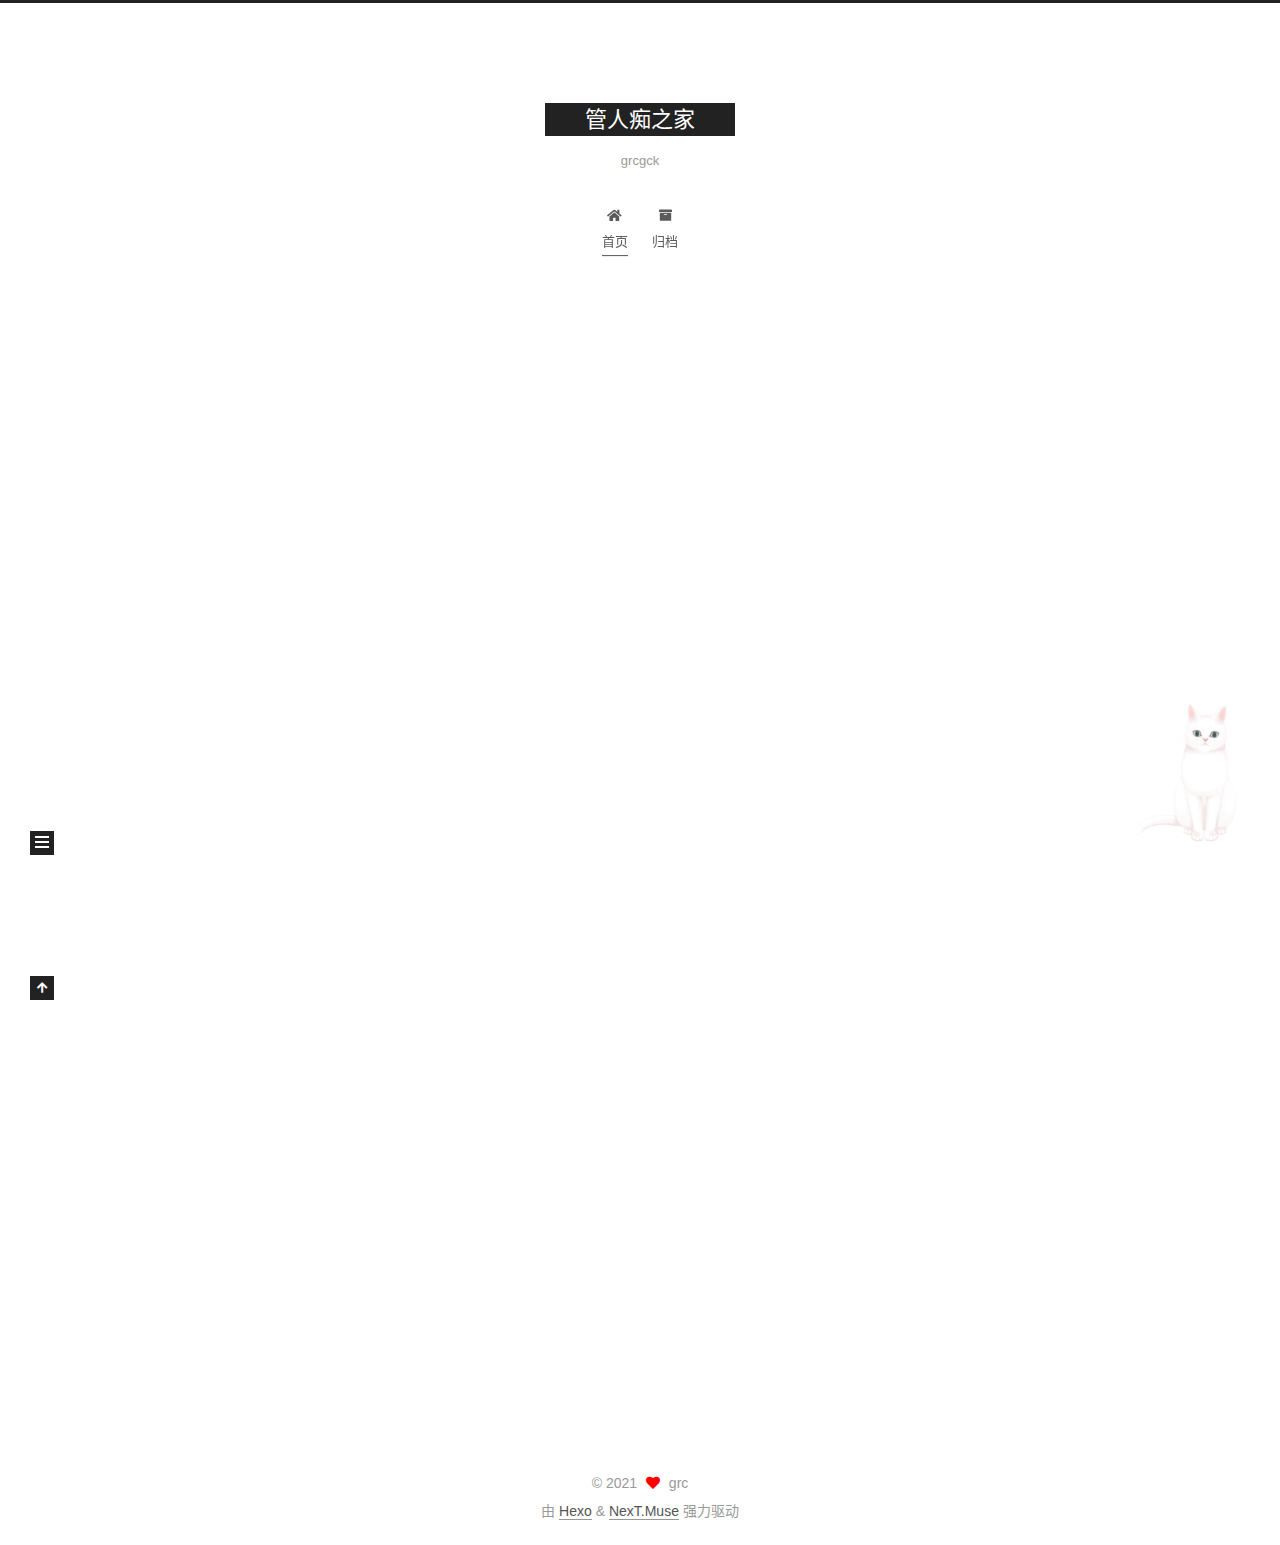
==== commit 4b4c64c4: "Site updated: 2021-07-01 04:21:23" ====
--- a/index.html
+++ b/index.html
@@ -143,63 +143,6 @@
 
           <div class="content index posts-expand">
             
-      
-  
-  
-  <article itemscope itemtype="http://schema.org/Article" class="post-block" lang="zh-CN">
-    <link itemprop="mainEntityOfPage" href="http://example.com/2021/06/30/%E6%88%91%E7%9A%84%E7%AC%AC%E4%B8%80%E7%AF%87%E5%8D%9A%E5%AE%A2%E6%96%87%E7%AB%A0/">
-
-    <span hidden itemprop="author" itemscope itemtype="http://schema.org/Person">
-      <meta itemprop="image" content="/images/avatar.gif">
-      <meta itemprop="name" content="grc">
-      <meta itemprop="description" content="">
-    </span>
-
-    <span hidden itemprop="publisher" itemscope itemtype="http://schema.org/Organization">
-      <meta itemprop="name" content="管人痴之家">
-    </span>
-      <header class="post-header">
-        <h2 class="post-title" itemprop="name headline">
-          
-            <a href="/2021/06/30/%E6%88%91%E7%9A%84%E7%AC%AC%E4%B8%80%E7%AF%87%E5%8D%9A%E5%AE%A2%E6%96%87%E7%AB%A0/" class="post-title-link" itemprop="url">我的第一篇博客文章</a>
-        </h2>
-
-        <div class="post-meta">
-            <span class="post-meta-item">
-              <span class="post-meta-item-icon">
-                <i class="far fa-calendar"></i>
-              </span>
-              <span class="post-meta-item-text">发表于</span>
-
-              <time title="创建时间：2021-06-30 17:59:44" itemprop="dateCreated datePublished" datetime="2021-06-30T17:59:44+08:00">2021-06-30</time>
-            </span>
-
-          
-
-        </div>
-      </header>
-
-    
-    
-    
-    <div class="post-body" itemprop="articleBody">
-
-      
-          
-      
-    </div>
-
-    
-    
-    
-      <footer class="post-footer">
-        <div class="post-eof"></div>
-      </footer>
-  </article>
-  
-  
-  
-
       
   
   
@@ -343,7 +286,7 @@
       <div class="site-state-item site-state-posts">
           <a href="/archives/">
         
-          <span class="site-state-item-count">2</span>
+          <span class="site-state-item-count">1</span>
           <span class="site-state-item-name">日志</span>
         </a>
       </div>
--- a/css/main.css
+++ b/css/main.css
@@ -1168,7 +1168,7 @@
 }
 .links-of-author a::before,
 .links-of-author span.exturl::before {
-  background: #e93eec;
+  background: #87b985;
   border-radius: 50%;
   content: ' ';
   display: inline-block;
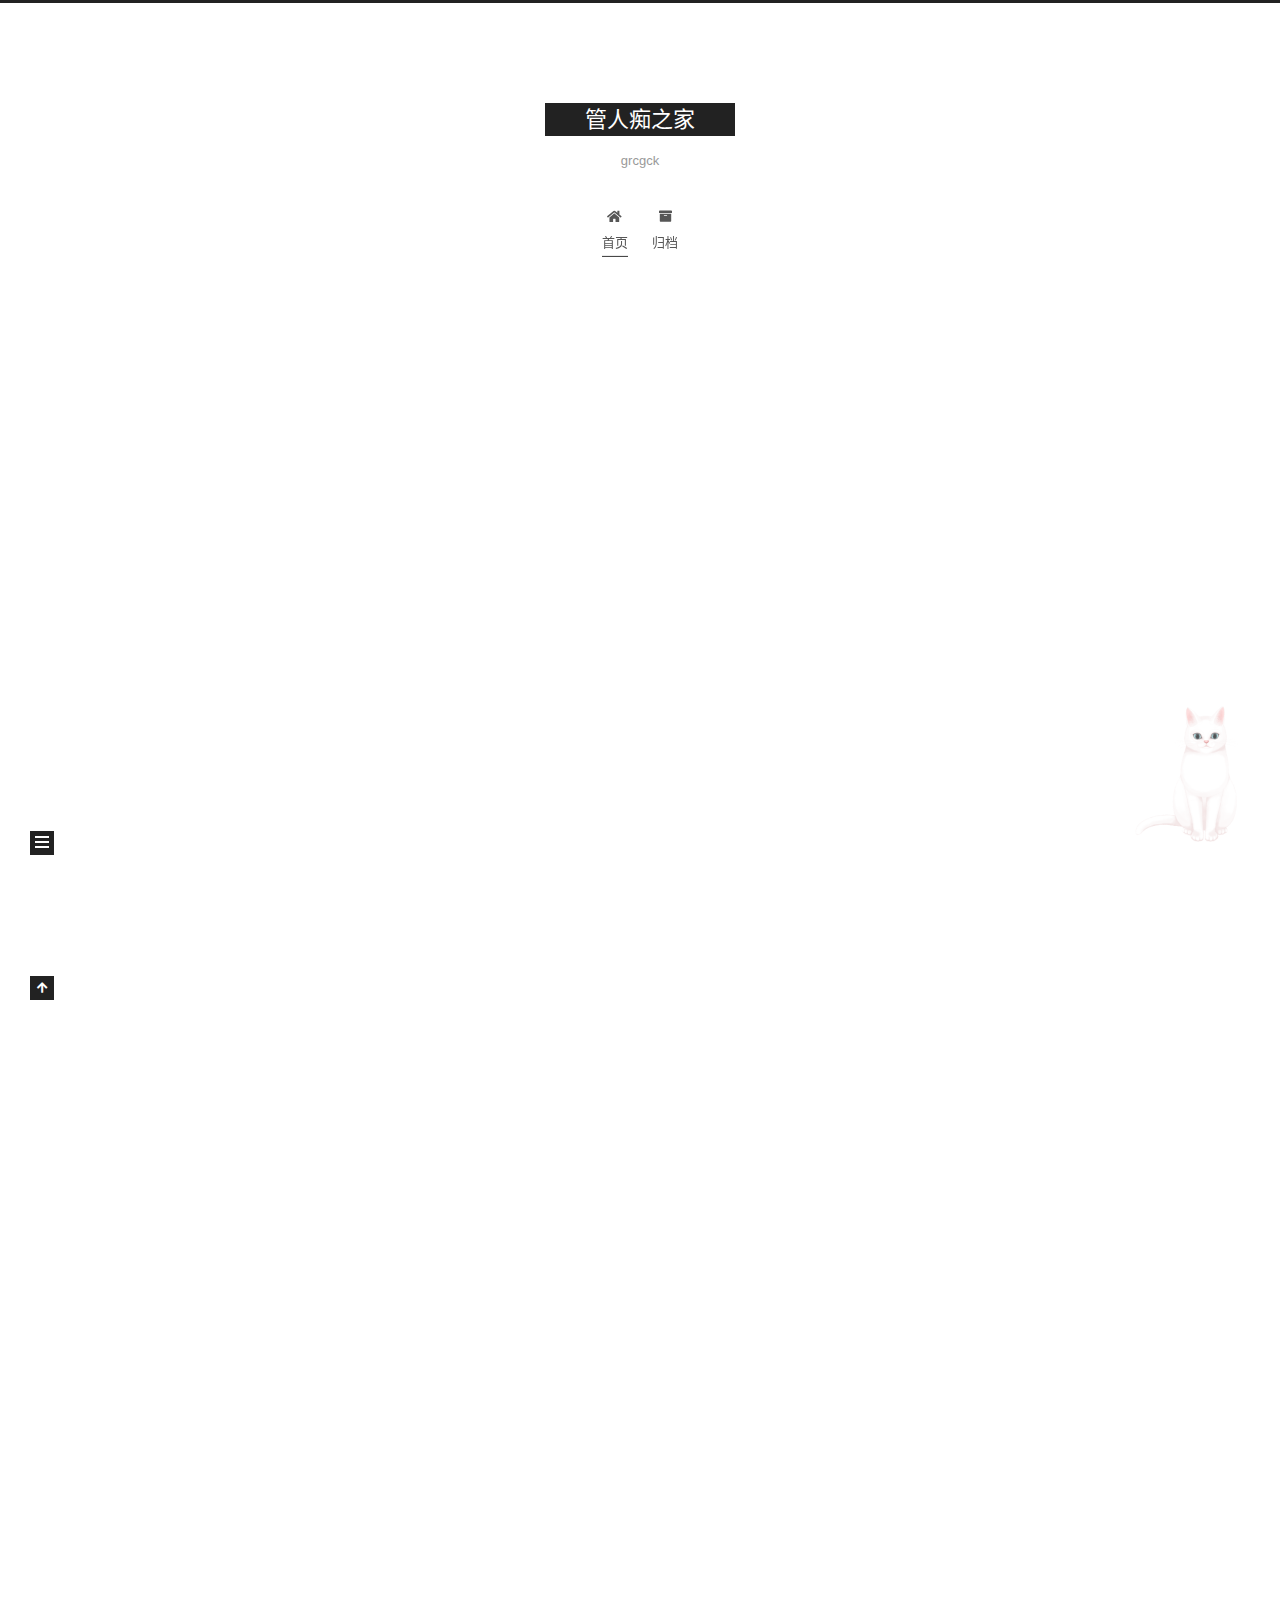
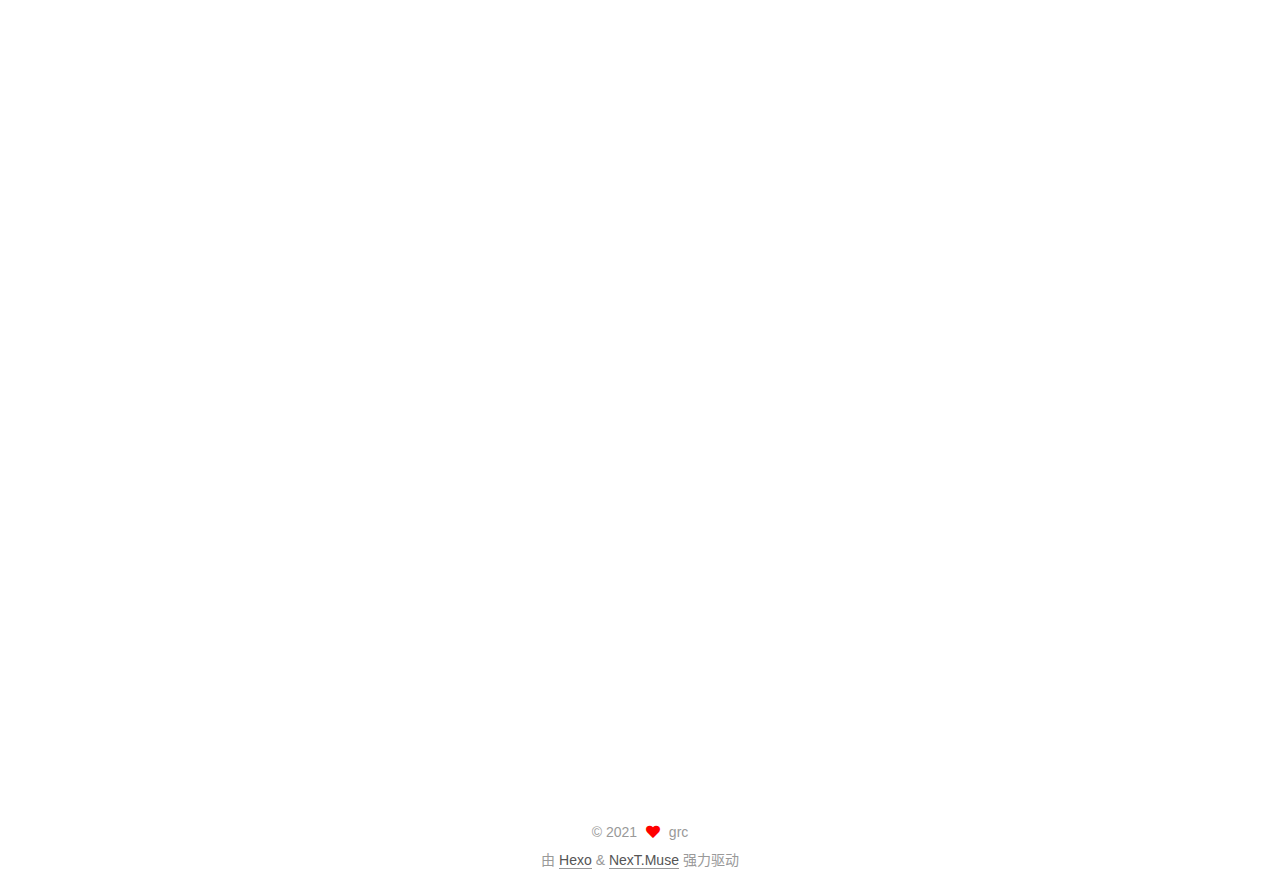
==== commit 9c01255c: "Site updated: 2021-07-01 04:26:18" ====
--- a/index.html
+++ b/index.html
@@ -143,6 +143,79 @@
 
           <div class="content index posts-expand">
             
+      
+  
+  
+  <article itemscope itemtype="http://schema.org/Article" class="post-block" lang="zh-CN">
+    <link itemprop="mainEntityOfPage" href="http://example.com/2021/06/30/%E6%88%91%E7%9A%84%E7%AC%AC%E4%B8%80%E7%AF%87%E5%8D%9A%E5%AE%A2%E6%96%87%E7%AB%A0/">
+
+    <span hidden itemprop="author" itemscope itemtype="http://schema.org/Person">
+      <meta itemprop="image" content="/images/avatar.gif">
+      <meta itemprop="name" content="grc">
+      <meta itemprop="description" content="">
+    </span>
+
+    <span hidden itemprop="publisher" itemscope itemtype="http://schema.org/Organization">
+      <meta itemprop="name" content="管人痴之家">
+    </span>
+      <header class="post-header">
+        <h2 class="post-title" itemprop="name headline">
+          
+            <a href="/2021/06/30/%E6%88%91%E7%9A%84%E7%AC%AC%E4%B8%80%E7%AF%87%E5%8D%9A%E5%AE%A2%E6%96%87%E7%AB%A0/" class="post-title-link" itemprop="url">一点牢骚</a>
+        </h2>
+
+        <div class="post-meta">
+            <span class="post-meta-item">
+              <span class="post-meta-item-icon">
+                <i class="far fa-calendar"></i>
+              </span>
+              <span class="post-meta-item-text">发表于</span>
+
+              <time title="创建时间：2021-06-30 17:59:44" itemprop="dateCreated datePublished" datetime="2021-06-30T17:59:44+08:00">2021-06-30</time>
+            </span>
+              <span class="post-meta-item">
+                <span class="post-meta-item-icon">
+                  <i class="far fa-calendar-check"></i>
+                </span>
+                <span class="post-meta-item-text">更新于</span>
+                <time title="修改时间：2021-07-01 04:23:59" itemprop="dateModified" datetime="2021-07-01T04:23:59+08:00">2021-07-01</time>
+              </span>
+
+          
+
+        </div>
+      </header>
+
+    
+    
+    
+    <div class="post-body" itemprop="articleBody">
+
+      
+          <h1 id="Ⅰ"><a href="#Ⅰ" class="headerlink" title="Ⅰ"></a>Ⅰ</h1><p>写了一晚上作业 错过了最喜欢的管人的毕业直播</p>
+<p>很难受 没有见她最后一面 </p>
+<p>她可以说是我第二熟悉的虚拟主播了</p>
+<p>心里空落落的 但是作业还得继续写 生活还得继续过</p>
+<p>加油</p>
+<h2 id="Ⅱ"><a href="#Ⅱ" class="headerlink" title="Ⅱ"></a>Ⅱ</h2><p>我还有嘉然乃琳向晚贝拉珈乐🤤</p>
+<h3 id="Ⅲ"><a href="#Ⅲ" class="headerlink" title="Ⅲ"></a>Ⅲ</h3><p>还有我最喜欢的七海娜娜米(ง •_•)ง</p>
+<hr>
+<p><strong><u><em><del>禁止发病</del></em></u></strong></p>
+
+      
+    </div>
+
+    
+    
+    
+      <footer class="post-footer">
+        <div class="post-eof"></div>
+      </footer>
+  </article>
+  
+  
+  
+
       
   
   
@@ -286,9 +359,13 @@
       <div class="site-state-item site-state-posts">
           <a href="/archives/">
         
-          <span class="site-state-item-count">1</span>
+          <span class="site-state-item-count">2</span>
           <span class="site-state-item-name">日志</span>
         </a>
+      </div>
+      <div class="site-state-item site-state-tags">
+        <span class="site-state-item-count">1</span>
+        <span class="site-state-item-name">标签</span>
       </div>
   </nav>
 </div>
--- a/css/main.css
+++ b/css/main.css
@@ -1168,7 +1168,7 @@
 }
 .links-of-author a::before,
 .links-of-author span.exturl::before {
-  background: #87b985;
+  background: #a37018;
   border-radius: 50%;
   content: ' ';
   display: inline-block;
